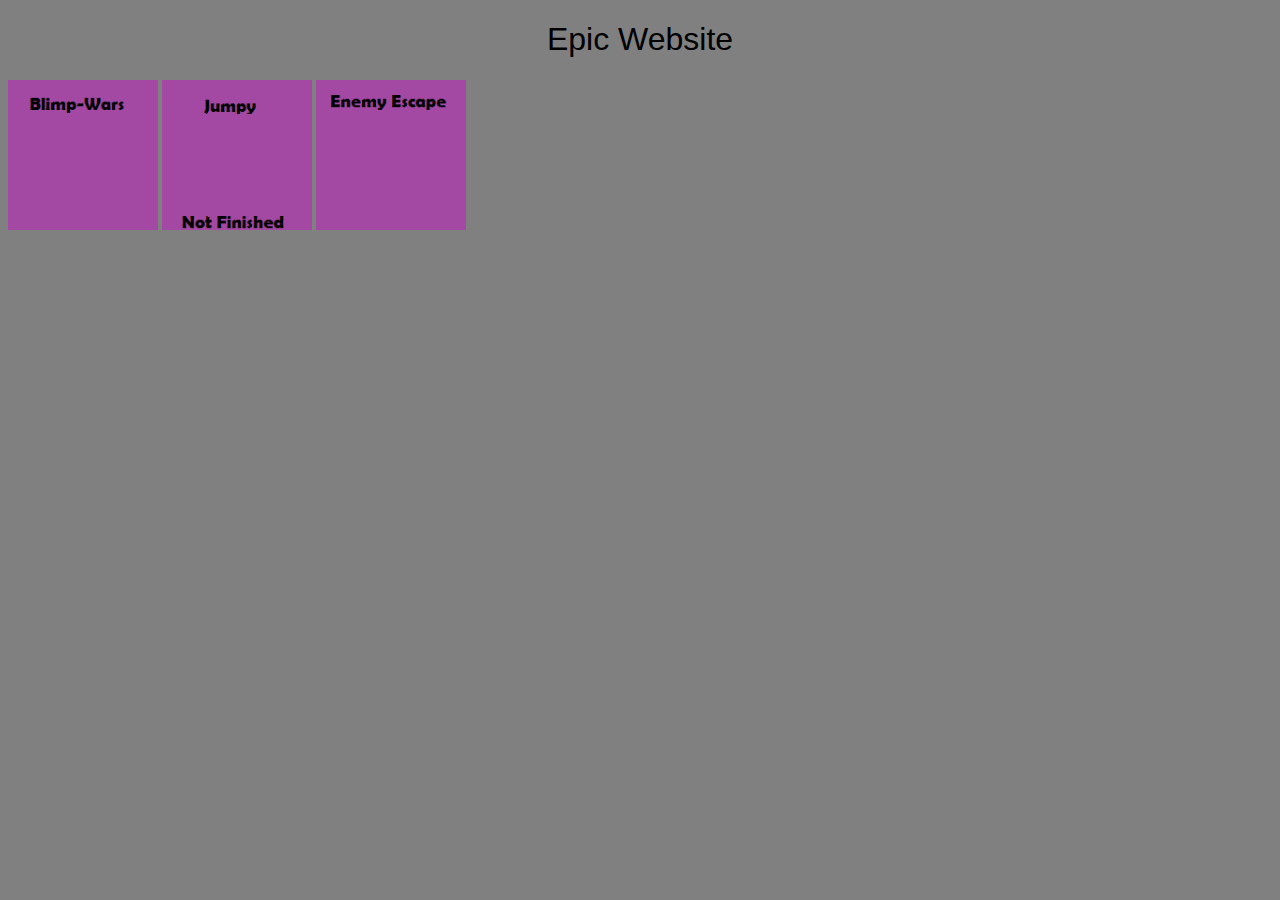
==== index.html @ 558eb97d "Add files via upload" ====
﻿<!doctype html>

<html>
    <head>
        <meta charset="utf-8">

        <title>Very Epic</title>
        <link rel="icon" type="image/x-icon" href="favicon2.png">

        <!-- Load external CSS styles -->
        <link rel="stylesheet" href="styles.css">

    </head>

    <body style="background-color:grey;">

        <h1>Epic Website</h1>
        <a href="Blimp-wars.htm"><img src="blimp-wars-image.png" width="150" height="150" alt="Click to play blimp wars"></a>
        <a href="jumpy.htm"><img src="jumpy-image.png" width="150" height="150" alt="Click to play jumpy"></a>
        <a href="epic_game.htm"><img src="enemy-escape-image.png" width="150" height="150" alt="Click to play enemy escape"></a>
        
        
    </body>

</html>
---- styles.css ----
﻿/* Place your CSS styles in this file */

h1 {
    text-align: center;
    font-family: "Source Sans Pro", sans-serif;
    font-weight: normal;
}
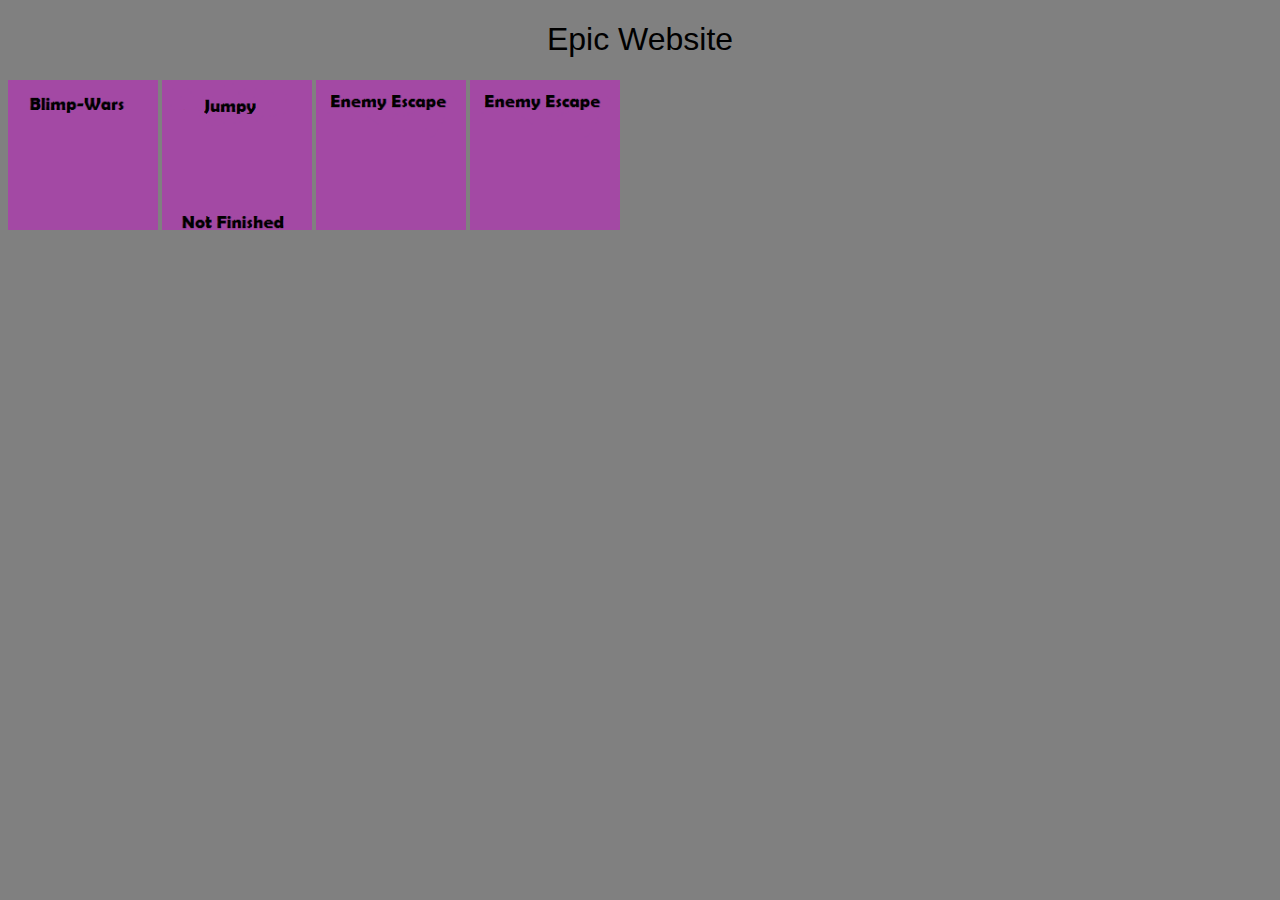
==== commit 36824467: "Update index.html" ====
--- a/index.html
+++ b/index.html
@@ -1,4 +1,4 @@
-﻿<!doctype html>
+<!DOCTYPE html>
 
 <html>
     <head>
@@ -18,8 +18,9 @@
         <a href="Blimp-wars.htm"><img src="blimp-wars-image.png" width="150" height="150" alt="Click to play blimp wars"></a>
         <a href="jumpy.htm"><img src="jumpy-image.png" width="150" height="150" alt="Click to play jumpy"></a>
         <a href="epic_game.htm"><img src="enemy-escape-image.png" width="150" height="150" alt="Click to play enemy escape"></a>
+        <a href="2-player battle.htm"><img src="enemy-escape-image.png" width="150" height="150" alt="Click to play 2 Player Battles"></a>
         
         
     </body>
 
-</html>+</html>
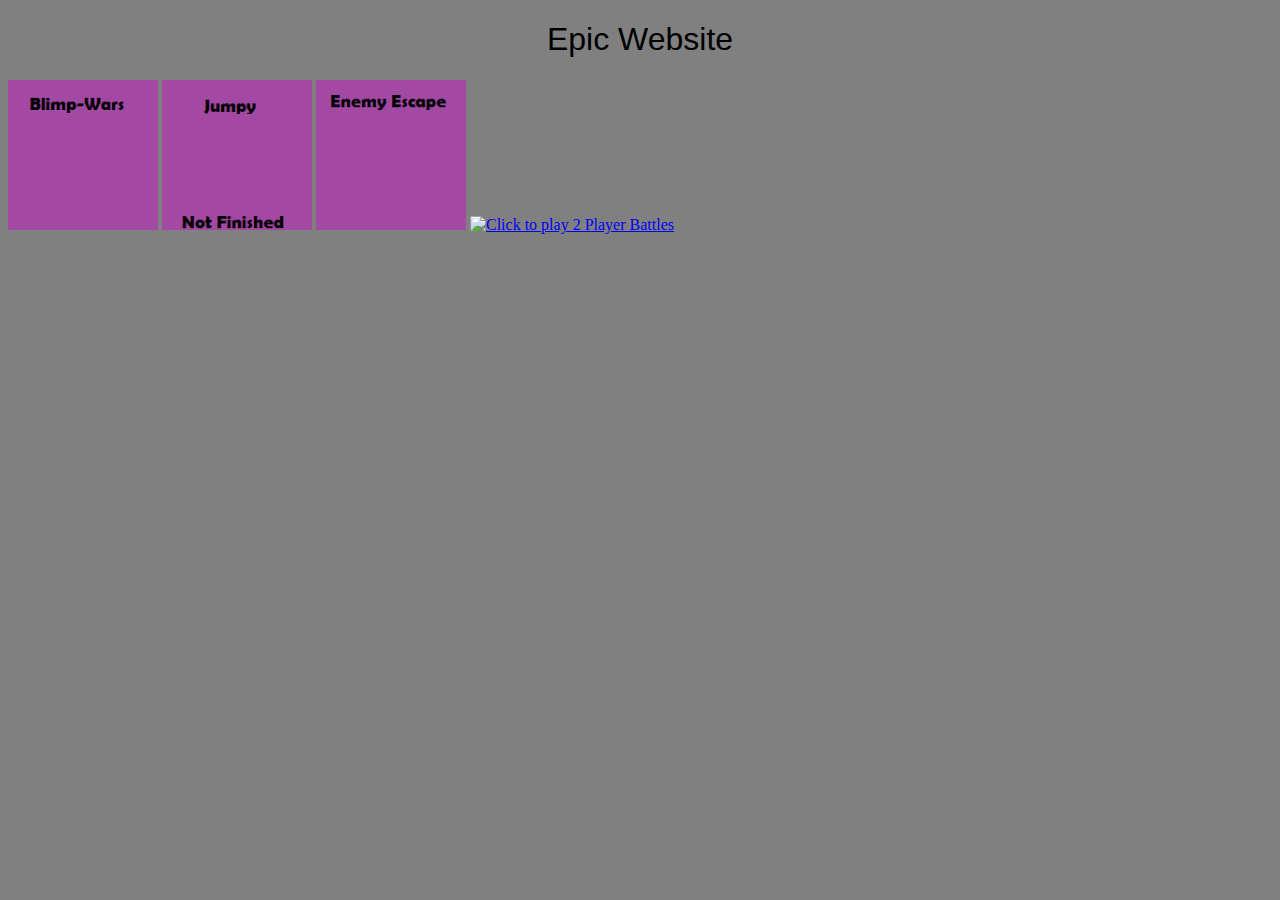
==== commit e792fa4c: "Update index.html" ====
--- a/index.html
+++ b/index.html
@@ -18,7 +18,7 @@
         <a href="Blimp-wars.htm"><img src="blimp-wars-image.png" width="150" height="150" alt="Click to play blimp wars"></a>
         <a href="jumpy.htm"><img src="jumpy-image.png" width="150" height="150" alt="Click to play jumpy"></a>
         <a href="epic_game.htm"><img src="enemy-escape-image.png" width="150" height="150" alt="Click to play enemy escape"></a>
-        <a href="2-player battle.htm"><img src="enemy-escape-image.png" width="150" height="150" alt="Click to play 2 Player Battles"></a>
+        <a href="2-player battle.htm"><img src="2-player battle image.png" width="150" height="150" alt="Click to play 2 Player Battles"></a>
         
         
     </body>
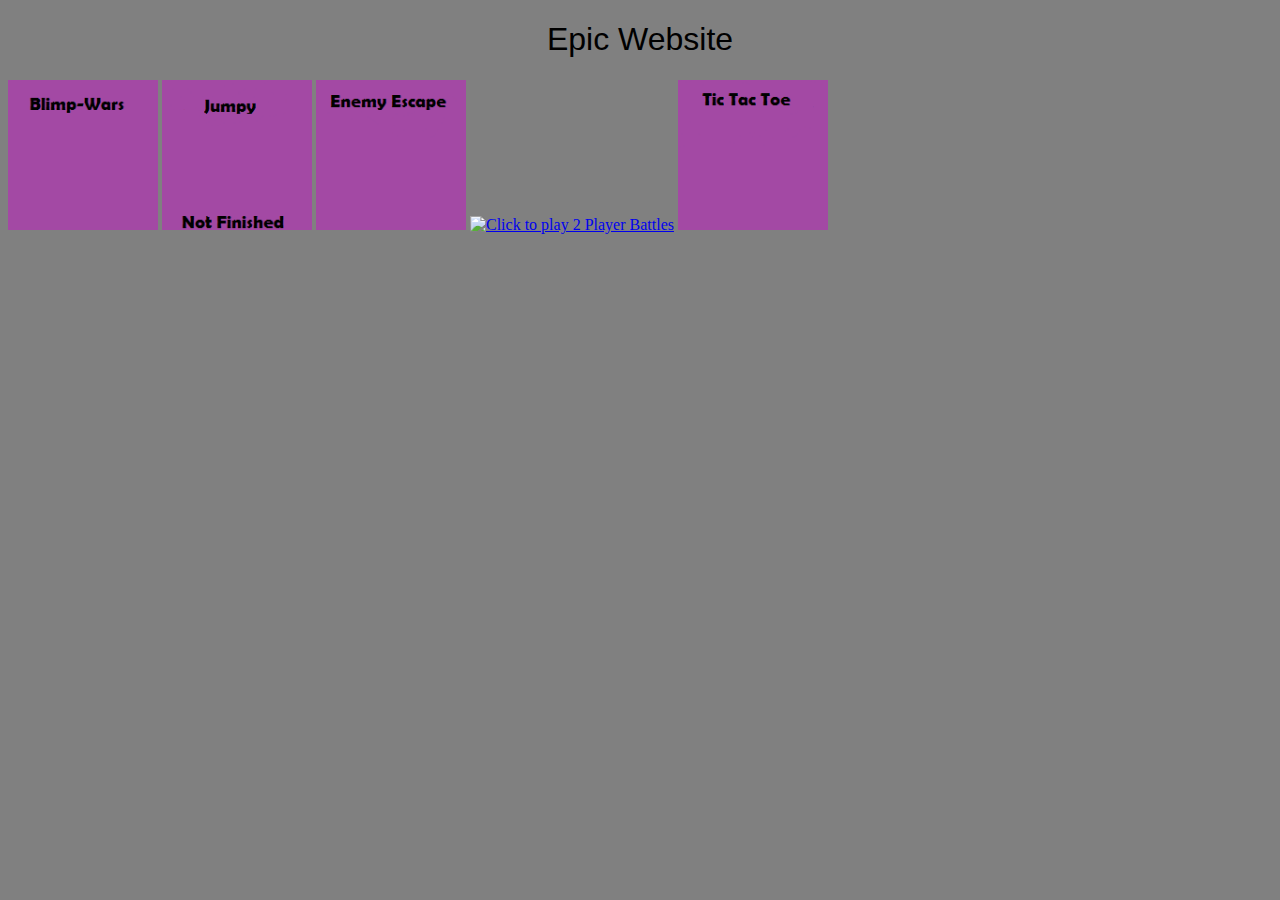
==== commit a9ffc373: "Update index.html" ====
--- a/index.html
+++ b/index.html
@@ -19,6 +19,7 @@
         <a href="jumpy.htm"><img src="jumpy-image.png" width="150" height="150" alt="Click to play jumpy"></a>
         <a href="epic_game.htm"><img src="enemy-escape-image.png" width="150" height="150" alt="Click to play enemy escape"></a>
         <a href="2-player battle.htm"><img src="2-player battle image.png" width="150" height="150" alt="Click to play 2 Player Battles"></a>
+        <a href="tic tac toe.htm"><img src="tic tac toe.png" width="150" height="150" alt="Click to play tic tac toe"></a>
         
         
     </body>
